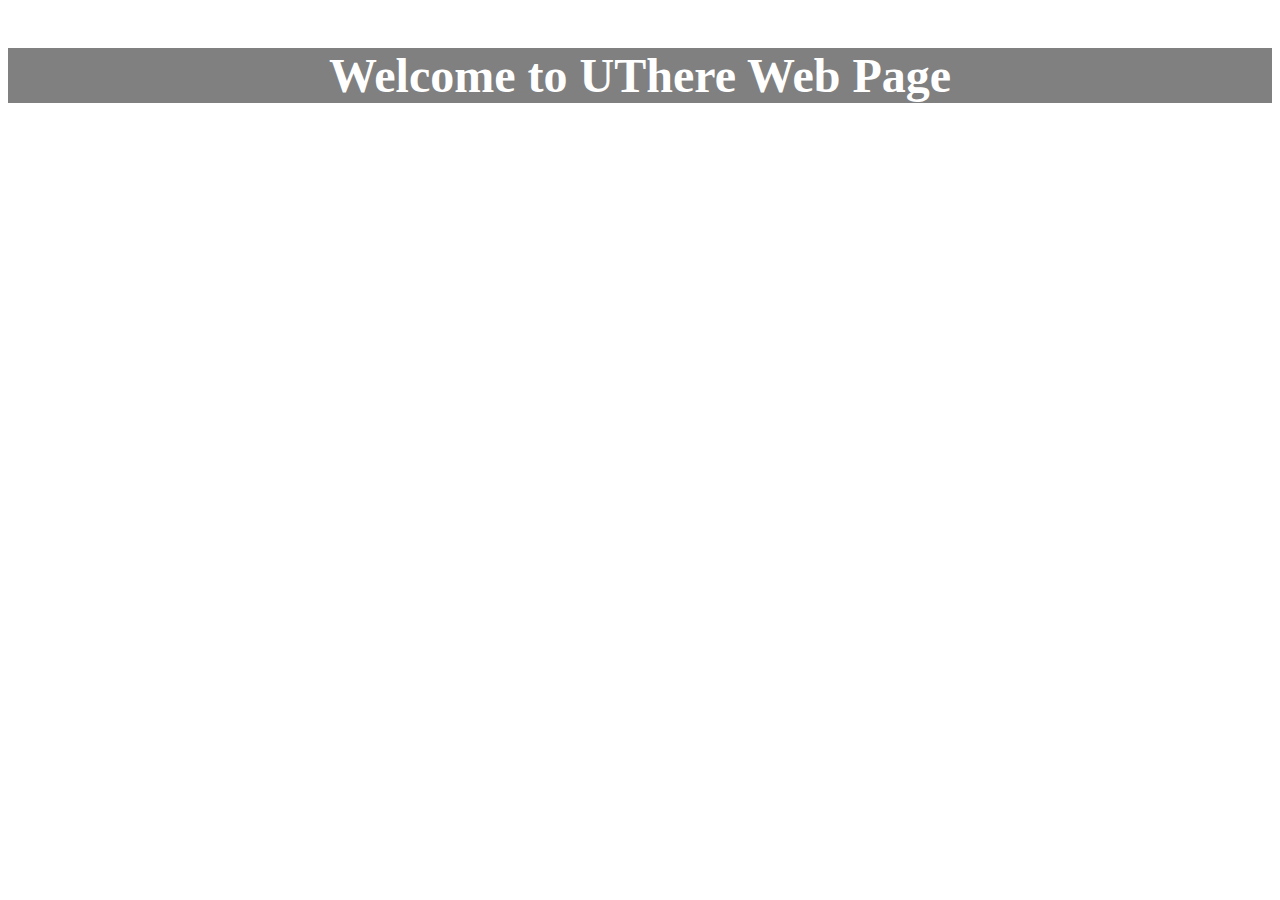
==== reports.html @ baf5d62f "Add files via upload" ====
<!DOCTYPE html>
<html>
	<head>
		<title>Project Reports</title>
        <style type="text/css">
            h1 {
				color: white;
  				font-family: Times New Roman;
  				font-size: 300%;
  				background: grey;
  				background-size: 1500px 1500px;
  				vertical-align: baseline;
			}
			h2 {
 				color: black;
  				font-family: Times New Roman;
  				font-size: 300%;
  				background: white;
  				background-size: 1500px 1500px;
  				vertical-align: baseline;
			}
            .header {
				margin-left: auto;
			    margin-right: auto;
				text-align: center;
			}
      .report-director {
        font-size: 30px;
      }
        </style>
    </head>
    <body>
        <h1>
			<p class="header">Welcome to UThere Web Page</p>
		</h1>
        <!-- <a class="report-director" href="Project Proposal Report - Group 4.pdf">Project Specifications Report</a><br></br> -->
		<!-- <a class="report-director" href="Design Report - Group 4.pdf">Design Report</a><br></br> -->
		<!-- <a class="report-director" href="Final Report - Group 4.pdf">Final Report</a> -->
    </body>
</html>
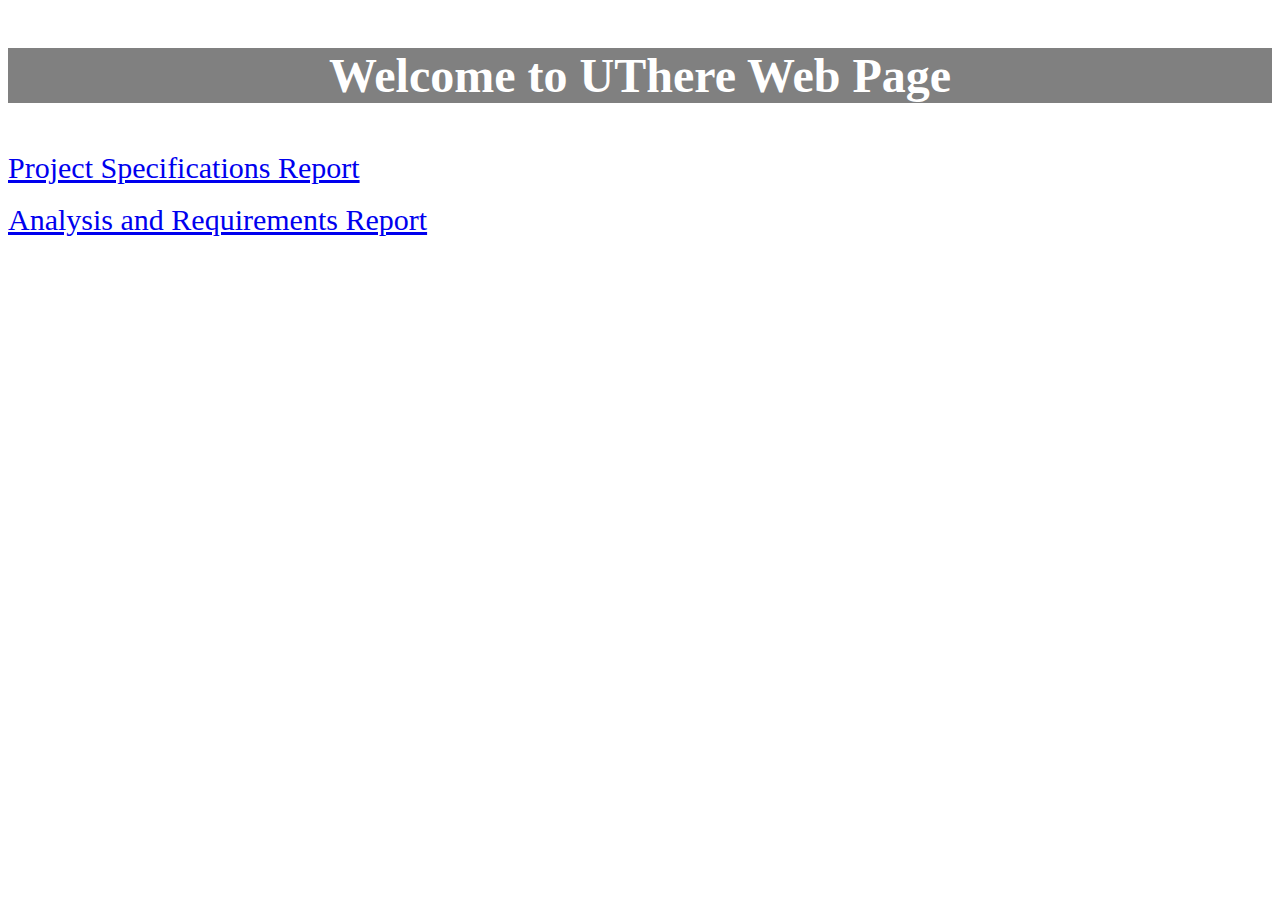
==== commit f6547368: "Update reports.html" ====
--- a/reports.html
+++ b/reports.html
@@ -33,8 +33,8 @@
         <h1>
 			<p class="header">Welcome to UThere Web Page</p>
 		</h1>
-        <!-- <a class="report-director" href="Project Proposal Report - Group 4.pdf">Project Specifications Report</a><br></br> -->
-		<!-- <a class="report-director" href="Design Report - Group 4.pdf">Design Report</a><br></br> -->
+        <a class="report-director" href="https://github.com/r-u-there/r-u-there.github.io/blob/main/T2305_Project_Specification_Document.pdf">Project Specifications Report</a><br></br>
+	<a class="report-director" href="https://github.com/r-u-there/r-u-there.github.io/blob/main/T2305_Analysis_Requirements_Report.pdf">Analysis and Requirements Report</a><br></br>
 		<!-- <a class="report-director" href="Final Report - Group 4.pdf">Final Report</a> -->
     </body>
 </html>
